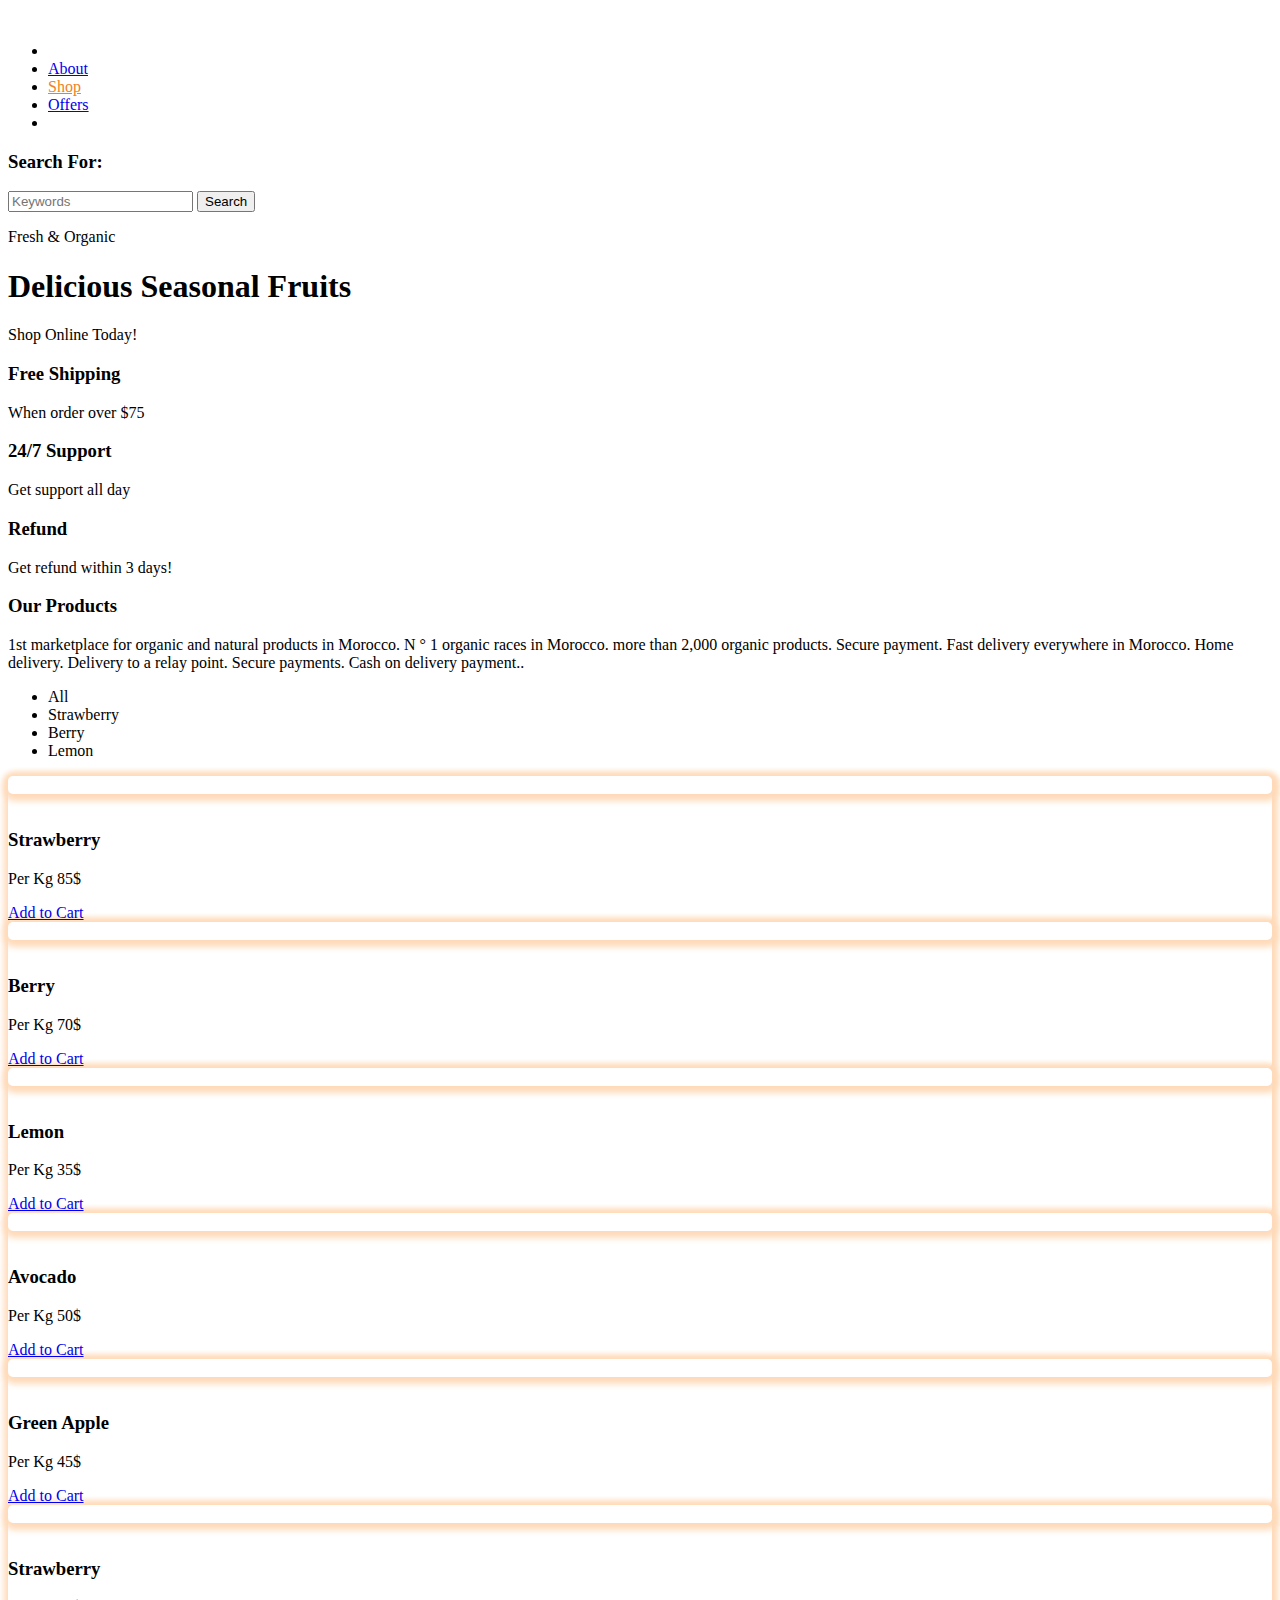
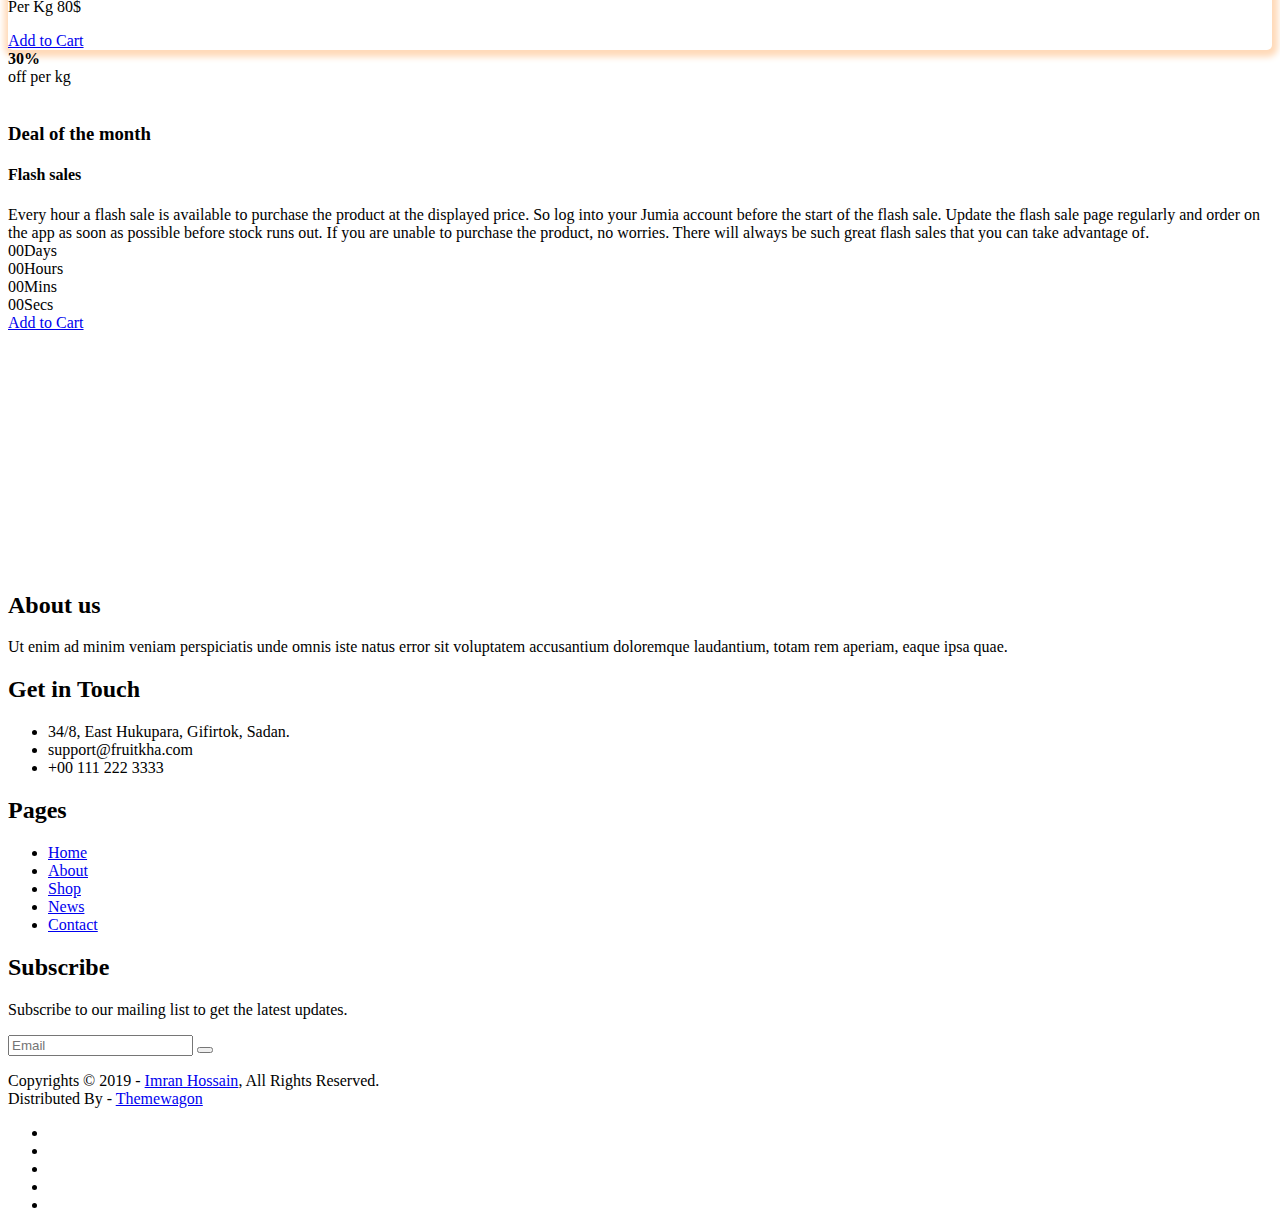
==== shop.html @ 084b24a1 "brief2" ====
<!DOCTYPE html>
<html lang="en">
<head>
	<meta charset="UTF-8">
	<meta http-equiv="X-UA-Compatible" content="IE=edge">
	<meta name="viewport" content="width=device-width, initial-scale=1">
	<meta name="description" content="Responsive Bootstrap4 Shop Template, Created by Imran Hossain from https://imransdesign.com/">

	<!-- title -->
	<title>Fruitkha</title>

	<!-- favicon -->
	<link rel="shortcut icon" type="image/png" href="assets/img/favicon.png">
	<!-- google font -->
	<link href="https://fonts.googleapis.com/css?family=Open+Sans:300,400,700" rel="stylesheet">
	<link href="https://fonts.googleapis.com/css?family=Poppins:400,700&display=swap" rel="stylesheet">
	<!-- fontawesome -->
	<link rel="stylesheet" href="assets/css/all.min.css">
	<!-- bootstrap -->
	<link rel="stylesheet" href="assets/bootstrap/css/bootstrap.min.css">
	<!-- owl carousel -->
	<link rel="stylesheet" href="assets/css/owl.carousel.css">
	<!-- magnific popup -->
	<link rel="stylesheet" href="assets/css/magnific-popup.css">
	<!-- animate css -->
	<link rel="stylesheet" href="assets/css/animate.css">
	<!-- mean menu css -->
	<link rel="stylesheet" href="assets/css/meanmenu.min.css">
	<!-- main style -->
	<link rel="stylesheet" href="assets/css/main.css">
	<!-- responsive -->
	<link rel="stylesheet" href="assets/css/responsive.css">
	<link rel="stylesheet" href="menu.css">

</head>
<body>
	
	<!--PreLoader-->
    <div class="loader">
        <div class="loader-inner">
            <div class="circle"></div>
        </div>
    </div>
    <!--PreLoader Ends-->
	
	<!-- header -->
	<div class="top-header-area" id="sticker">
		<div class="container">
			<div class="row">
				<div class="col-lg-12 col-sm-12 text-center">
					<div class="main-menu-wrap">
						<!-- logo -->
						<div class="site-logo">
							<a href="index.html">
								<img src="assets/img/logo_2.png" alt="">
							</a>
						</div>
						<!-- logo -->

						<!-- menu start -->
						<nav class="main-menu">
							<ul>
								<li class="current-list-item"><a href="index.html" style="color: white;">Home</a>
									
								</li>
								<li><a href="about.html">About</a></li>
								<li><a href="shop.html" style=" color: #F28123;">Shop</a>
									<li><a href="promotions.html"> Offers</a></li>
								</li>
								<li>
									<div class="header-icons">
										<a class="shopping-cart" href="cart.html"><i class="fas fa-shopping-cart"></i></a>
										<a class="mobile-hide search-bar-icon" href="#"><i class="fas fa-search"></i></a>
									</div>
								</li>
							</ul>
						</nav>
						<a class="mobile-show search-bar-icon" href="#"><i class="fas fa-search"></i></a>
						<div class="mobile-menu"></div>
						<!-- menu end -->
					</div>
				</div>
			</div>
		</div>
	</div>
	<!-- end header -->
	
	<!-- search area -->
	<div class="search-area">
		<div class="container">
			<div class="row">
				<div class="col-lg-12">
					<span class="close-btn"><i class="fas fa-window-close"></i></span>
					<div class="search-bar">
						<div class="search-bar-tablecell">
							<h3>Search For:</h3>
							<input type="text" placeholder="Keywords">
							<button type="submit">Search <i class="fas fa-search"></i></button>
						</div>
					</div>
				</div>
			</div>
		</div>
	</div>
	<!-- end search area -->

	<!-- hero area -->
	<div class="hero-area hero-bg">
		<div class="container">
			<div class="row">
				<div class="col-lg-9 offset-lg-2 text-center">
					<div class="hero-text">
						<div class="hero-text-tablecell">
							<p class="subtitle">Fresh & Organic</p>
							<h1>Delicious Seasonal Fruits</h1>
							<p class="subtitle">Shop Online Today!</p>
						</div>
					</div>
				</div>
			</div>
		</div>
	</div>
	<!-- end hero area -->

	<!-- features list section -->
	<div class="list-section pt-80 pb-80">
		<div class="container">

			<div class="row">
				<div class="col-lg-4 col-md-6 mb-4 mb-lg-0">
					<div class="list-box d-flex align-items-center">
						<div class="list-icon">
							<i class="fas fa-shipping-fast"></i>
						</div>
						<div class="content">
							<h3>Free Shipping</h3>
							<p>When order over $75</p>
						</div>
					</div>
				</div>
				<div class="col-lg-4 col-md-6 mb-4 mb-lg-0">
					<div class="list-box d-flex align-items-center">
						<div class="list-icon">
							<i class="fas fa-phone-volume"></i>
						</div>
						<div class="content">
							<h3>24/7 Support</h3>
							<p>Get support all day</p>
						</div>
					</div>
				</div>
				<div class="col-lg-4 col-md-6">
					<div class="list-box d-flex justify-content-start align-items-center">
						<div class="list-icon">
							<i class="fas fa-sync"></i>
						</div>
						<div class="content">
							<h3>Refund</h3>
							<p>Get refund within 3 days!</p>
						</div>
					</div>
				</div>
			</div>

		</div>
	</div>
	<!-- end features list section -->
	<!-- products -->
	<div class="product-section mt-150 mb-150">
		<div class="container">
			<div class="row">
				<div class="col-lg-8 offset-lg-2 text-center">
					<div class="section-title">	
						<h3><span class="orange-text">Our</span> Products</h3>
						<p>1st marketplace for organic and natural products in Morocco. N ° 1 organic races in Morocco. more than 2,000 organic products. Secure payment. Fast delivery everywhere in Morocco. Home delivery. Delivery to a relay point. Secure payments. Cash on delivery payment..</p>
					</div>
				</div>
			</div>

			<div class="row">
                <div class="col-md-12">
                    <div class="product-filters">
                        <ul>
                            <li class="active" data-filter="*">All</li>
                            <li data-filter=".strawberry">Strawberry</li>
                            <li data-filter=".berry">Berry</li>
                            <li data-filter=".lemon">Lemon</li>
                        </ul>
                    </div>
                </div>
            </div>

			<div class="row product-lists">
				<div class="col-lg-4 col-md-6 text-center strawberry">
					<div class="single-product-item">
						<div class="product-image">
							<a href="single-product.html"><img src="assets/img/products/product-img-1.jpg" alt=""></a>
						</div>
						<div class="espace">
						<h3>Strawberry</h3>
						<p class="product-price" style="text-decoration: none;"><span>Per Kg</span> 85$ </p>
						<a href="cart.html" class="cart-btn"><i class="fas fa-shopping-cart"></i> Add to Cart</a>
						</div>
					</div>
				</div>
				<div class="col-lg-4 col-md-6 text-center berry">
					<div class="single-product-item">
						<div class="product-image">
							<a href="single-product.html"><img src="assets/img/products/product-img-2.jpg" alt=""></a>
						</div>
						<div class="espace">
						<h3>Berry</h3>
						<p class="product-price" style="text-decoration: none;"><span>Per Kg</span> 70$ </p>
						<a href="cart.html" class="cart-btn"><i class="fas fa-shopping-cart"></i> Add to Cart</a>
					</div>
					</div>
				</div>
				<div class="col-lg-4 col-md-6 text-center lemon">
					<div class="single-product-item">
						<div class="product-image">
							<a href="single-product.html" ><img src="assets/img/products/product-img-3.jpg" alt=""></a>
						</div>
						<div class="espace">
						<h3>Lemon</h3>
						<p class="product-price"style="text-decoration: none;"><span>Per Kg</span> 35$ </p>
						<a href="cart.html" class="cart-btn"><i class="fas fa-shopping-cart"></i> Add to Cart</a>
					</div>
					</div>
				</div>
				<div class="col-lg-4 col-md-6 text-center">
					<div class="single-product-item">
						<div class="product-image">
							<a href="single-product.html"><img src="assets/img/products/product-img-4.jpg" alt=""></a>
						</div>
						<div class="espace">
						<h3>Avocado</h3>
						<p class="product-price"style="text-decoration: none;"><span>Per Kg</span> 50$ </p>
						<a href="cart.html" class="cart-btn"><i class="fas fa-shopping-cart"></i> Add to Cart</a>
					</div>
					</div>
				</div>
				<div class="col-lg-4 col-md-6 text-center">
					<div class="single-product-item">
						<div class="product-image">
							<a href="single-product.html"><img src="assets/img/products/product-img-5.jpg" alt=""></a>
						</div>
						<div class="espace">
						<h3>Green Apple</h3>
						<p class="product-price"style="text-decoration: none;"><span>Per Kg</span> 45$ </p>
						<a href="cart.html" class="cart-btn"><i class="fas fa-shopping-cart"></i> Add to Cart</a>
						</div>
					</div>
				</div>
				<div class="col-lg-4 col-md-6 text-center strawberry">
					<div class="single-product-item">
						<div class="product-image">
							<a href="single-product.html"><img src="assets/img/products/product-img-6.jpg" alt=""></a>
						</div>
						<div class="espace">
						<h3>Strawberry</h3>
						<p class="product-price"style="text-decoration: none;"><span>Per Kg</span> 80$ </p>
					<a href="cart.html" class="cart-btn"><i class="fas fa-shopping-cart"></i> Add to Cart</a>
						</div>
				</div>
				</div>
			</div>
		</div>
	</div>
	<!-- end products -->
	<section class="cart-banner pt-100 pb-100">
    	<div class="container">
        	<div class="row clearfix">
            	<!--Image Column-->
            	<div class="image-column col-lg-6">
                	<div class="image">
                    	<div class="price-box">
                        	<div class="inner-price">
                                <span class="price">
                                    <strong>30%</strong> <br> off per kg
                                </span>
                            </div>
                        </div>
                    	<img src="assets/img/a.jpg" alt="">
                    </div>
                </div>
                <!--Content Column-->
                <div class="content-column col-lg-6">
					<h3><span class="orange-text">Deal</span> of the month</h3>
                    <h4>Flash sales</h4>
                    <div class="text">Every hour a flash sale is available to purchase the product at the displayed price. So log into your Jumia account before the start of the flash sale. Update the flash sale page regularly and order on the app as soon as possible before stock runs out. If you are unable to purchase the product, no worries. There will always be such great flash sales that you can take advantage of.</div>
                    <!--Countdown Timer-->
                    <div class="time-counter"><div class="time-countdown clearfix" data-countdown="2020/2/01"><div class="counter-column"><div class="inner"><span class="count">00</span>Days</div></div> <div class="counter-column"><div class="inner"><span class="count">00</span>Hours</div></div>  <div class="counter-column"><div class="inner"><span class="count">00</span>Mins</div></div>  <div class="counter-column"><div class="inner"><span class="count">00</span>Secs</div></div></div></div>
                	<a href="cart.html" class="cart-btn mt-3"><i class="fas fa-shopping-cart"></i> Add to Cart</a>
                </div>
            </div>
        </div>
    </section>

	<!-- logo carousel -->
	<div class="logo-carousel-section">
		<div class="container">
			<div class="row">
				<div class="col-lg-12">
					<div class="logo-carousel-inner">
						<div class="single-logo-item">
							<img src="assets/img/company-logos/1.png" alt="">
						</div>
						<div class="single-logo-item">
							<img src="assets/img/company-logos/2.png" alt="">
						</div>
						<div class="single-logo-item">
							<img src="assets/img/company-logos/3.png" alt="">
						</div>
						<div class="single-logo-item">
							<img src="assets/img/company-logos/4.png" alt="">
						</div>
						<div class="single-logo-item">
							<img src="assets/img/company-logos/5.png" alt="">
						</div>
					</div>
				</div>
			</div>
		</div>
	</div>
	<!-- end logo carousel -->

	<!-- footer -->
	<div class="footer-area">
		<div class="container">
			<div class="row">
				<div class="col-lg-3 col-md-6">
					<div class="footer-box about-widget">
						<h2 class="widget-title">About us</h2>
						<p>Ut enim ad minim veniam perspiciatis unde omnis iste natus error sit voluptatem accusantium doloremque laudantium, totam rem aperiam, eaque ipsa quae.</p>
					</div>
				</div>
				<div class="col-lg-3 col-md-6">
					<div class="footer-box get-in-touch">
						<h2 class="widget-title">Get in Touch</h2>
						<ul>
							<li>34/8, East Hukupara, Gifirtok, Sadan.</li>
							<li>support@fruitkha.com</li>
							<li>+00 111 222 3333</li>
						</ul>
					</div>
				</div>
				<div class="col-lg-3 col-md-6">
					<div class="footer-box pages">
						<h2 class="widget-title">Pages</h2>
						<ul>
							<li><a href="index.html">Home</a></li>
							<li><a href="about.html">About</a></li>
							<li><a href="services.html">Shop</a></li>
							<li><a href="news.html">News</a></li>
							<li><a href="contact.html">Contact</a></li>
						</ul>
					</div>
				</div>
				<div class="col-lg-3 col-md-6">
					<div class="footer-box subscribe">
						<h2 class="widget-title">Subscribe</h2>
						<p>Subscribe to our mailing list to get the latest updates.</p>
						<form action="index.html">
							<input type="email" placeholder="Email">
							<button type="submit"><i class="fas fa-paper-plane"></i></button>
						</form>
					</div>
				</div>
			</div>
		</div>
	</div>
	<!-- end footer -->
	
	<!-- copyright -->
	<div class="copyright">
		<div class="container">
			<div class="row">
				<div class="col-lg-6 col-md-12">
					<p>Copyrights &copy; 2019 - <a href="https://imransdesign.com/">Imran Hossain</a>,  All Rights Reserved.<br>
						Distributed By - <a href="https://themewagon.com/">Themewagon</a>
					</p>
				</div>
				<div class="col-lg-6 text-right col-md-12">
					<div class="social-icons">
						<ul>
							<li><a href="#" target="_blank"><i class="fab fa-facebook-f"></i></a></li>
							<li><a href="#" target="_blank"><i class="fab fa-twitter"></i></a></li>
							<li><a href="#" target="_blank"><i class="fab fa-instagram"></i></a></li>
							<li><a href="#" target="_blank"><i class="fab fa-linkedin"></i></a></li>
							<li><a href="#" target="_blank"><i class="fab fa-dribbble"></i></a></li>
						</ul>
					</div>
				</div>
			</div>
		</div>
	</div>
	<!-- end copyright -->
	
	<!-- jquery -->
	<script src="assets/js/jquery-1.11.3.min.js"></script>
	<!-- bootstrap -->
	<script src="assets/bootstrap/js/bootstrap.min.js"></script>
	<!-- count down -->
	<script src="assets/js/jquery.countdown.js"></script>
	<!-- isotope -->
	<script src="assets/js/jquery.isotope-3.0.6.min.js"></script>
	<!-- waypoints -->
	<script src="assets/js/waypoints.js"></script>
	<!-- owl carousel -->
	<script src="assets/js/owl.carousel.min.js"></script>
	<!-- magnific popup -->
	<script src="assets/js/jquery.magnific-popup.min.js"></script>
	<!-- mean menu -->
	<script src="assets/js/jquery.meanmenu.min.js"></script>
	<!-- sticker js -->
	<script src="assets/js/sticker.js"></script>
	<!-- main js -->
	<script src="assets/js/main.js"></script>

</body>
</html>
---- menu.css ----
.product-filters ul :hover
{
    background-color: #F28123;
    color: white;

}
section
{
    margin-bottom: 150PX;
}
div.single-product-item
{
    box-shadow: 1px 2px 6px 5px #ffdab9;
    border-radius: 5px; 
}
div.single-product-item:hover
{
   background-color: #ffdab9;
   box-shadow: 1px 2px 6px 5px #ffdab9;
    border-radius: 5px; 

}
div.product-image
{
   background-color: white;
   box-shadow: 1px 2px 6px 5px #ffdab9;
    border-radius: 5px; 

}
div.espace
{
    margin-top: 35px;

}
p.product-price{
    text-decoration: line-through;
}
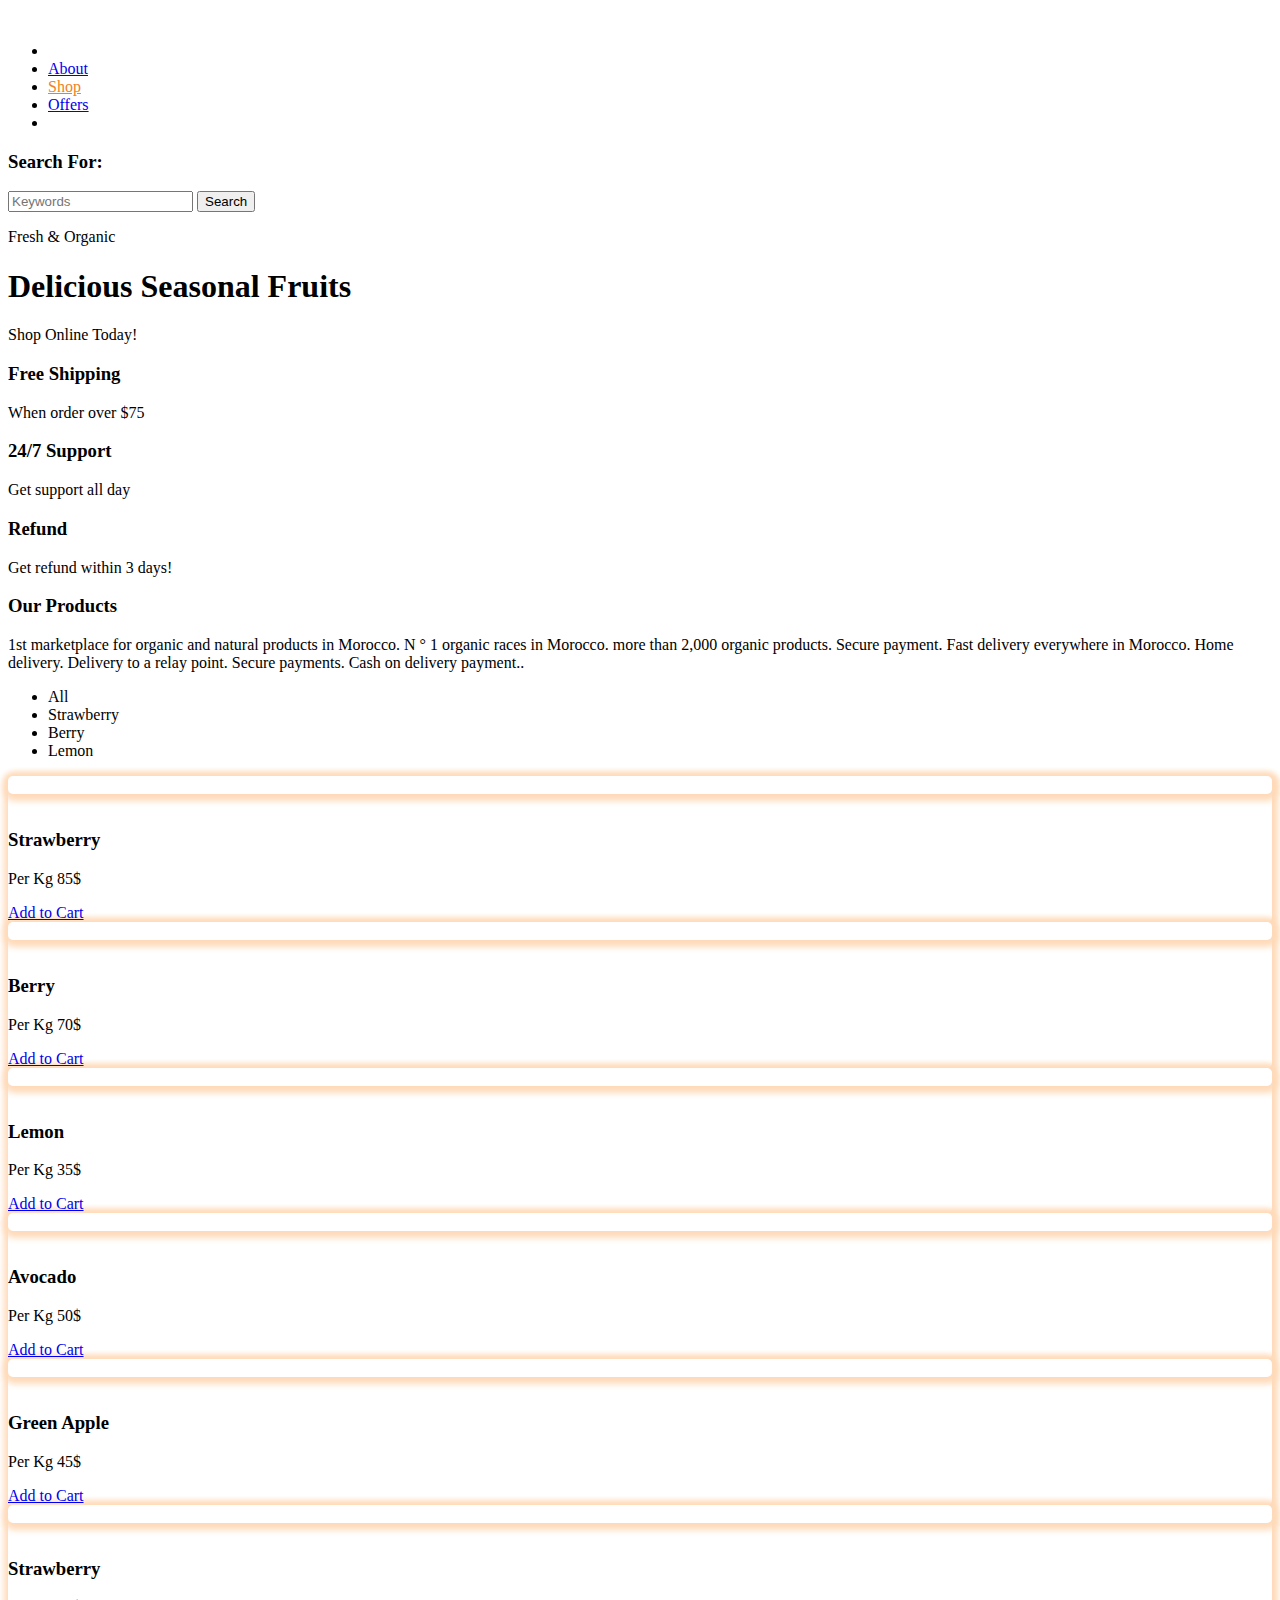
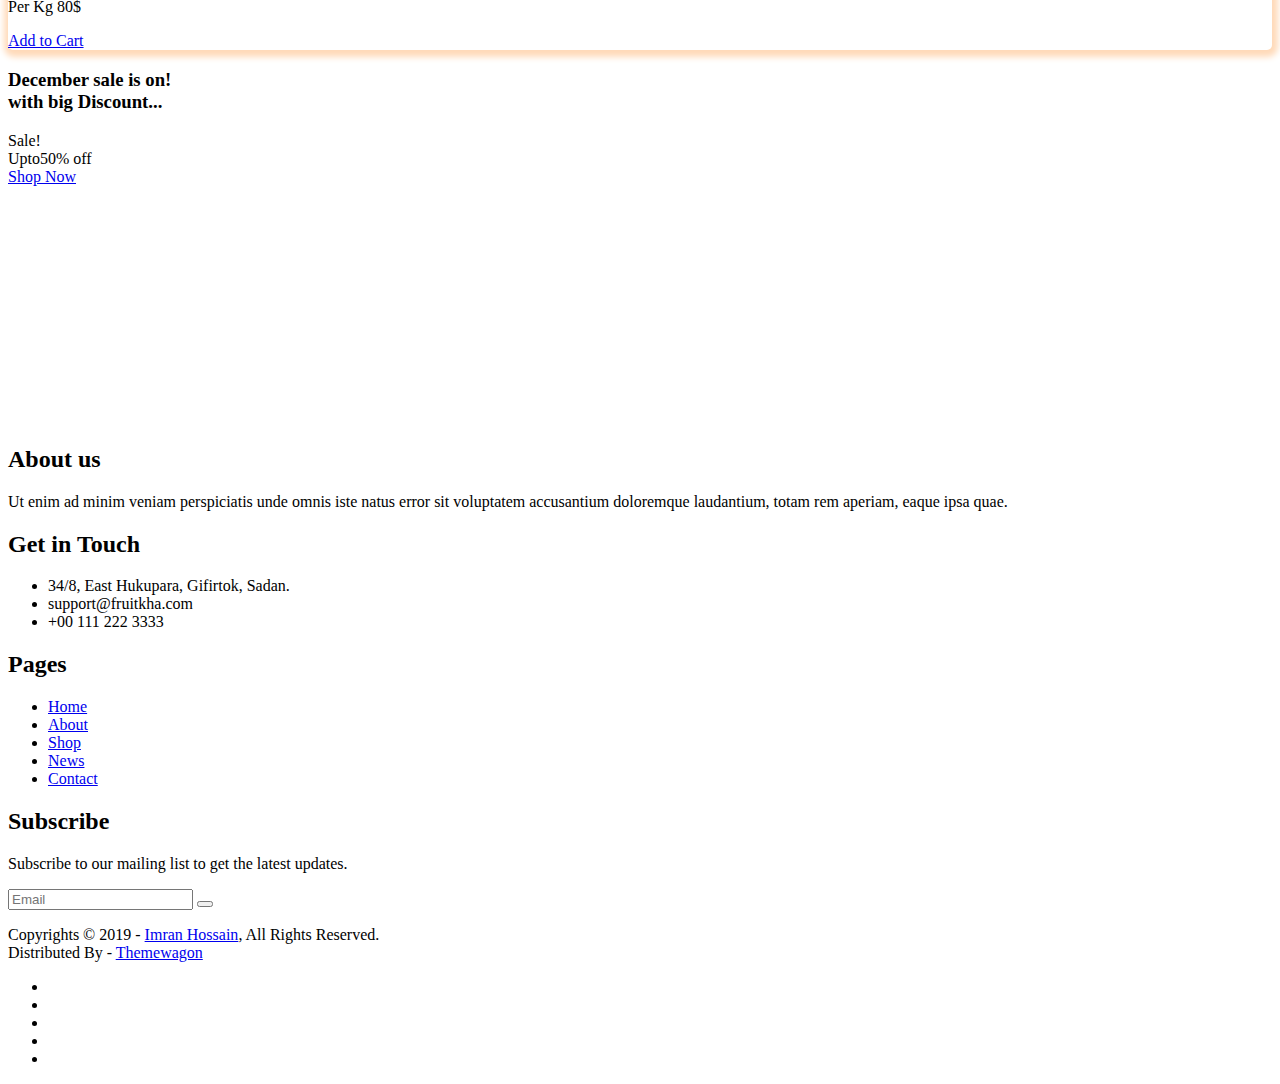
==== commit b9d0ab9e: "gallerie" ====
--- a/shop.html
+++ b/shop.html
@@ -267,35 +267,13 @@
 		</div>
 	</div>
 	<!-- end products -->
-	<section class="cart-banner pt-100 pb-100">
+	<section class="shop-banner">
     	<div class="container">
-        	<div class="row clearfix">
-            	<!--Image Column-->
-            	<div class="image-column col-lg-6">
-                	<div class="image">
-                    	<div class="price-box">
-                        	<div class="inner-price">
-                                <span class="price">
-                                    <strong>30%</strong> <br> off per kg
-                                </span>
-                            </div>
-                        </div>
-                    	<img src="assets/img/a.jpg" alt="">
-                    </div>
-                </div>
-                <!--Content Column-->
-                <div class="content-column col-lg-6">
-					<h3><span class="orange-text">Deal</span> of the month</h3>
-                    <h4>Flash sales</h4>
-                    <div class="text">Every hour a flash sale is available to purchase the product at the displayed price. So log into your Jumia account before the start of the flash sale. Update the flash sale page regularly and order on the app as soon as possible before stock runs out. If you are unable to purchase the product, no worries. There will always be such great flash sales that you can take advantage of.</div>
-                    <!--Countdown Timer-->
-                    <div class="time-counter"><div class="time-countdown clearfix" data-countdown="2020/2/01"><div class="counter-column"><div class="inner"><span class="count">00</span>Days</div></div> <div class="counter-column"><div class="inner"><span class="count">00</span>Hours</div></div>  <div class="counter-column"><div class="inner"><span class="count">00</span>Mins</div></div>  <div class="counter-column"><div class="inner"><span class="count">00</span>Secs</div></div></div></div>
-                	<a href="cart.html" class="cart-btn mt-3"><i class="fas fa-shopping-cart"></i> Add to Cart</a>
-                </div>
-            </div>
+        	<h3>December sale is on! <br> with big <span class="orange-text">Discount...</span></h3>
+            <div class="sale-percent"><span>Sale! <br> Upto</span>50% <span>off</span></div>
+            <a href="shop.html" class="cart-btn btn-lg">Shop Now</a>
         </div>
     </section>
-
 	<!-- logo carousel -->
 	<div class="logo-carousel-section">
 		<div class="container">
@@ -418,4 +396,4 @@
 	<script src="assets/js/main.js"></script>
 
 </body>
-</html>+</html>
